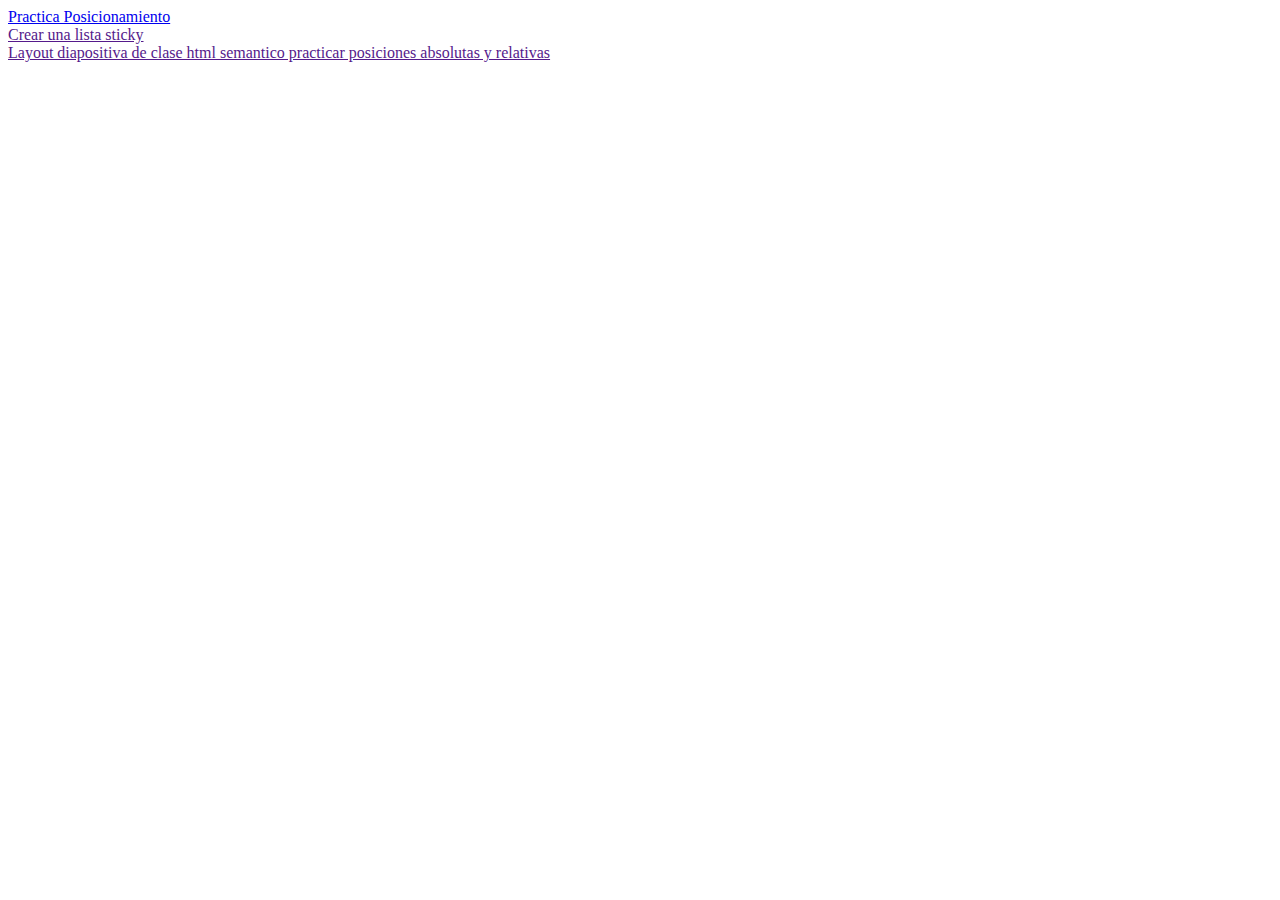
==== clase-4/index.html @ c5236985 "Practica dibujo de circulos" ====
<!DOCTYPE html>
<html lang="en">
<head>
    <meta charset="UTF-8">
    <meta name="viewport" content="width=device-width, initial-scale=1.0">
    <title>Clase 4</title>
</head>
<body>
    <a href="./pages/practica.html">Practica Posicionamiento</a>
    <br>
    <a href="">Crear una lista sticky</a>
    <br>
    <a href="">Layout diapositiva de clase html semantico practicar posiciones absolutas y relativas</a>
    <br>
</body>
</html>
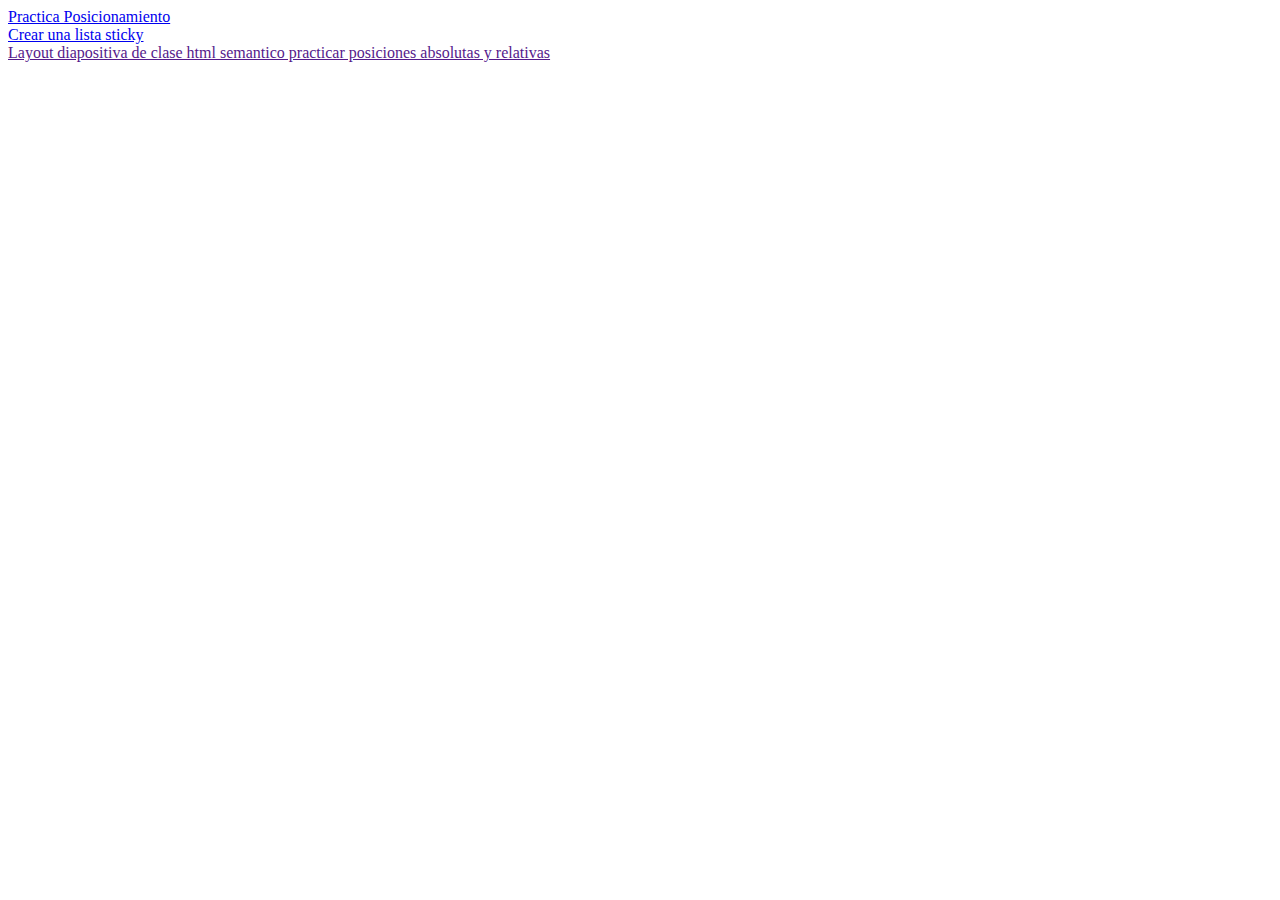
==== commit 5caed6c2: "tarea lista sticky" ====
--- a/clase-4/index.html
+++ b/clase-4/index.html
@@ -8,7 +8,7 @@
 <body>
     <a href="./pages/practica.html">Practica Posicionamiento</a>
     <br>
-    <a href="">Crear una lista sticky</a>
+    <a href="./pages/listaSticky.html">Crear una lista sticky</a>
     <br>
     <a href="">Layout diapositiva de clase html semantico practicar posiciones absolutas y relativas</a>
     <br>
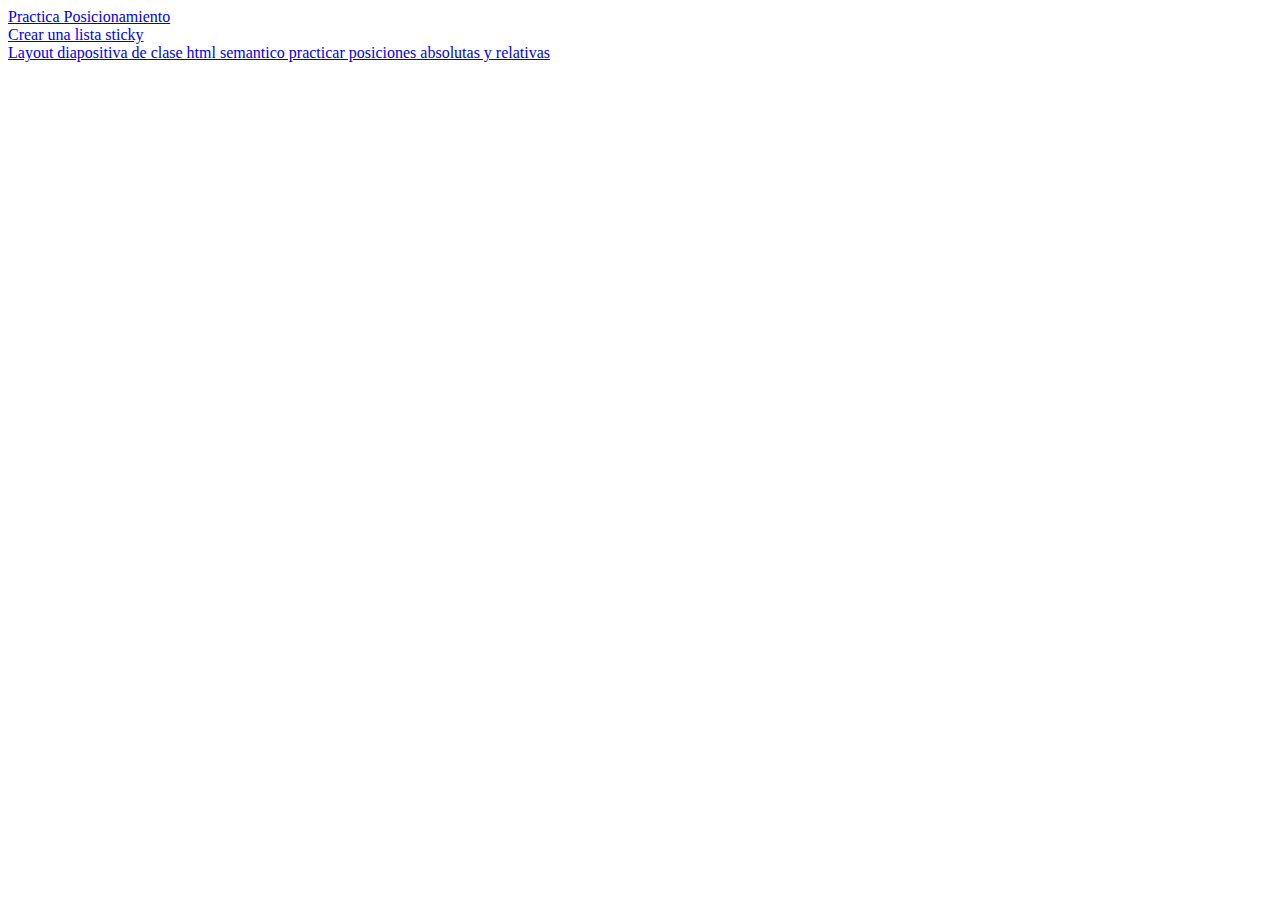
==== commit 0d323ff0: "tarea 2 layout" ====
--- a/clase-4/index.html
+++ b/clase-4/index.html
@@ -10,7 +10,7 @@
     <br>
     <a href="./pages/listaSticky.html">Crear una lista sticky</a>
     <br>
-    <a href="">Layout diapositiva de clase html semantico practicar posiciones absolutas y relativas</a>
+    <a href="./pages/layout.html">Layout diapositiva de clase html semantico practicar posiciones absolutas y relativas</a>
     <br>
 </body>
 </html>